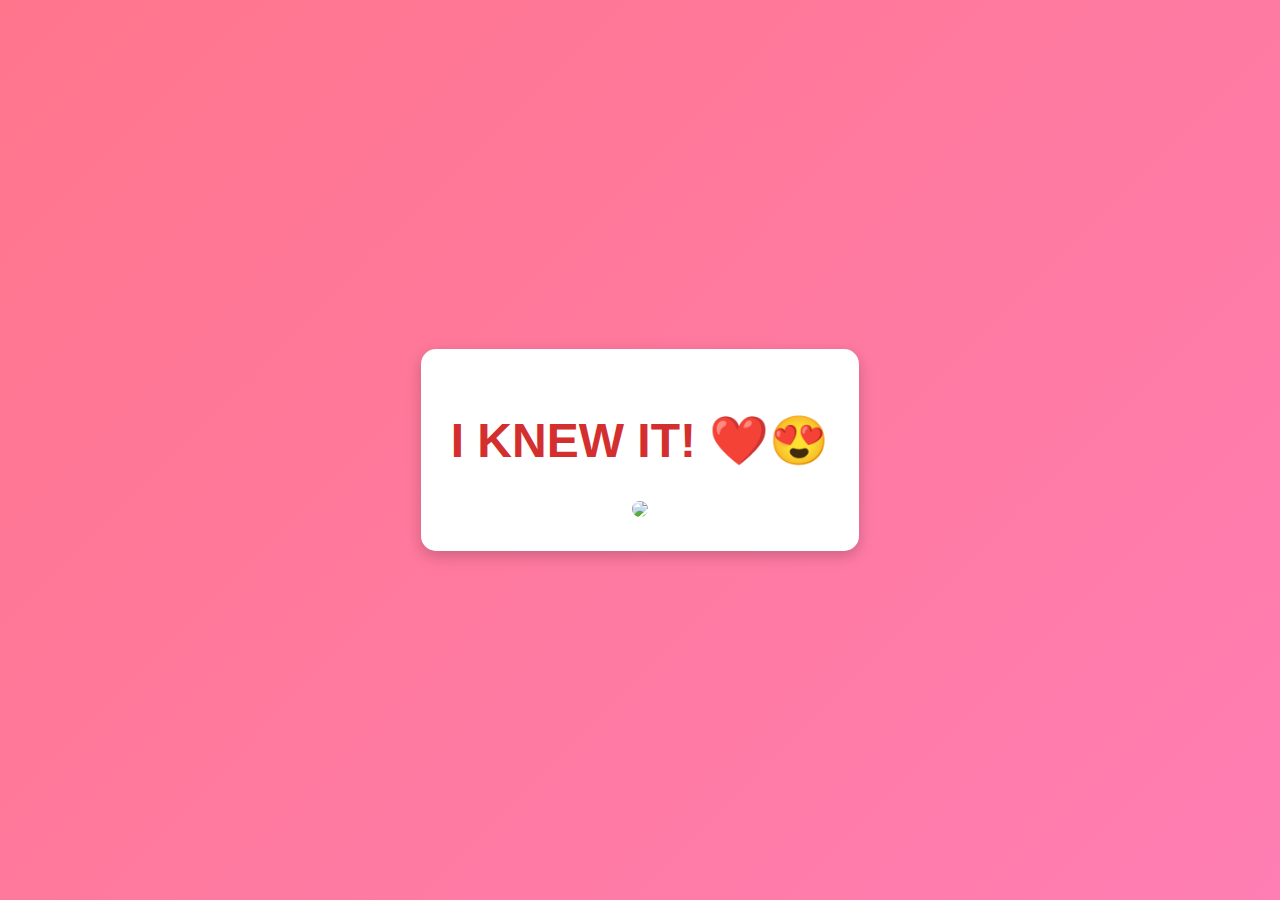
==== yes_page.html @ 38ff145e "first commit" ====
<!DOCTYPE html>
<html lang="en">
<head>
    <meta charset="UTF-8">
    <meta name="viewport" content="width=device-width, initial-scale=1.0">
    <title>Knew you would say yes! ❤️</title>
    <link rel="stylesheet" href="yes_style.css">
</head>
<body>
    <div class="container">
        <h1 class="header_text">I KNEW IT! ❤️😍</h1>
        <div class="gif_container">
            <img src="https://media4.giphy.com/media/9XY4f3FgFTT4QlaYqa/giphy.gif">
        </div>
    </div>
</body>
</html>
---- yes_style.css ----
body {
    display: flex;
    justify-content: center;
    align-items: center;
    height: 100vh;
    margin: 0;
    background: linear-gradient(135deg, #ff758c, #ff7eb3);
    font-family: 'Arial', sans-serif;
    text-align: center;
    overflow: hidden;
}

.container {
    text-align: center;
    background: white;
    padding: 30px;
    border-radius: 15px;
    box-shadow: 0px 5px 15px rgba(0, 0, 0, 0.2);
    animation: popIn 1s ease-in-out;
}

.header_text {
    font-size: 3em;
    color: #d32f2f;
    animation: bounce 1.5s infinite alternate;
}

.gif_container img {
    width: 100%;
    max-width: 500px;
    height: auto;
    border-radius: 10px;
}
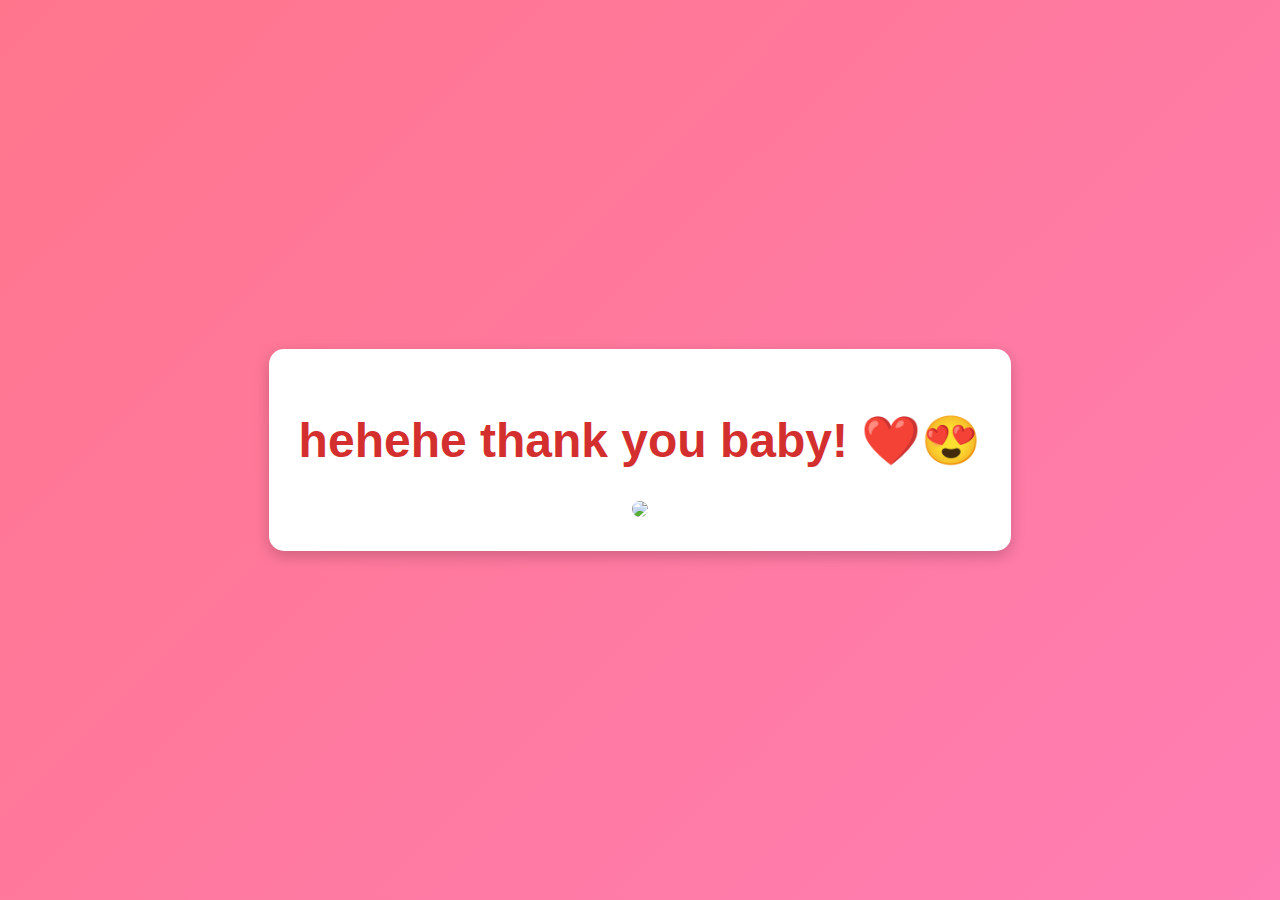
==== commit d3a6ad22: "test22" ====
--- a/yes_page.html
+++ b/yes_page.html
@@ -8,7 +8,7 @@
 </head>
 <body>
     <div class="container">
-        <h1 class="header_text">I KNEW IT! ❤️😍</h1>
+        <h1 class="header_text">hehehe thank you baby! ❤️😍</h1>
         <div class="gif_container">
             <img src="https://media4.giphy.com/media/9XY4f3FgFTT4QlaYqa/giphy.gif">
         </div>
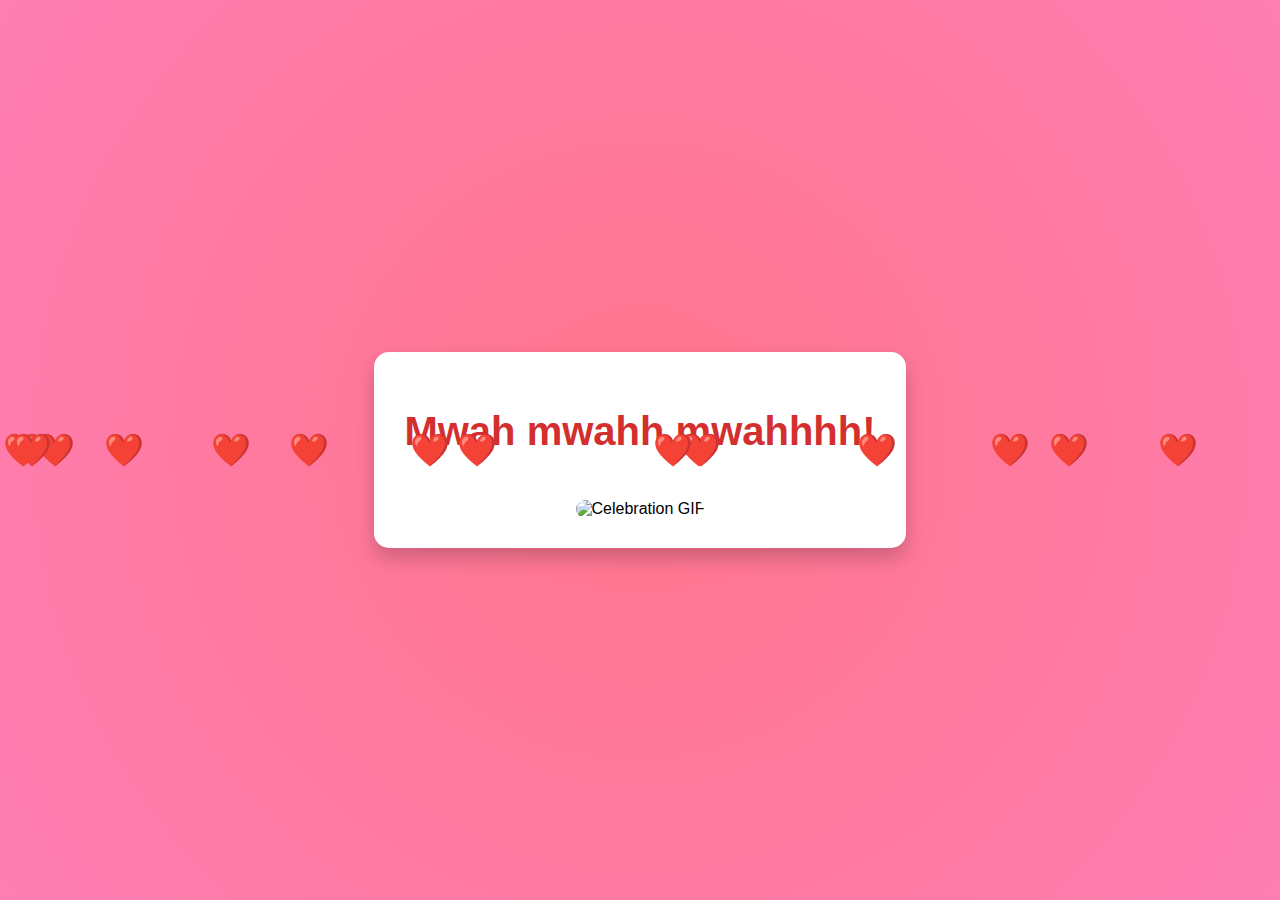
==== commit 72fa179a: "Final test" ====
--- a/yes_page.html
+++ b/yes_page.html
@@ -3,15 +3,51 @@
 <head>
     <meta charset="UTF-8">
     <meta name="viewport" content="width=device-width, initial-scale=1.0">
-    <title>Knew you would say yes! ❤️</title>
-    <link rel="stylesheet" href="yes_style.css">
+    <title>Knew you would say yes!</title>
+    <link rel="stylesheet" href="./yes_style.css">
 </head>
 <body>
     <div class="container">
-        <h1 class="header_text">hehehe thank you baby! ❤️😍</h1>
+        <h1 class="header_text">Mwah mwahh mwahhhh!</h1>
         <div class="gif_container">
-            <img src="https://media4.giphy.com/media/9XY4f3FgFTT4QlaYqa/giphy.gif">
+            <img src="https://media.tenor.com/gUiu1zyxfzYAAAAi/bear-kiss-bear-kisses.gif" alt="Celebration GIF">
         </div>
     </div>
+    <script>
+      /* Creates floating hearts */
+      function createHearts() {
+        for (let i = 0; i < 15; i++) {
+            let heart = document.createElement("div");
+            heart.classList.add("heart");
+            heart.innerHTML = "❤️";
+            heart.style.left = `${Math.random() * 100}vw`;
+            heart.style.animationDuration = `${2 + Math.random() * 3}s`;
+            document.body.appendChild(heart);
+
+            setTimeout(() => heart.remove(), 5000);
+        }
+    }
+
+     /* Simulates confetti effect */
+     function showConfetti() {
+        for (let i = 0; i < 50; i++) {
+            let confetti = document.createElement("div");
+            confetti.classList.add("confetti");
+            confetti.style.left = `${Math.random() * 100}vw`;
+            confetti.style.top = `-10px`;
+            confetti.style.backgroundColor = `hsl(${Math.random() * 360}, 100%, 50%)`;
+            confetti.style.animationDuration = `${1 + Math.random() * 2}s`;
+            document.body.appendChild(confetti);
+
+            setTimeout(() => confetti.remove(), 3000);
+        }
+    }
+
+        // Trigger effects when the page loads
+        window.onload = () => {
+            createHearts();
+            showConfetti();
+        };
+    </script>
 </body>
 </html>
--- a/yes_style.css
+++ b/yes_style.css
@@ -1,33 +1,149 @@
+/* Background with a glowing effect */
 body {
     display: flex;
     justify-content: center;
     align-items: center;
     height: 100vh;
     margin: 0;
-    background: linear-gradient(135deg, #ff758c, #ff7eb3);
+    background: radial-gradient(circle, #ff758c, #ff7eb3);
     font-family: 'Arial', sans-serif;
     text-align: center;
     overflow: hidden;
-}
-
-.container {
+    animation: glow 2s infinite alternate;
+  }
+  
+  /* Smooth glowing animation */
+  @keyframes glow {
+    from { background: radial-gradient(circle, #ff758c, #ff5e6c); }
+    to { background: radial-gradient(circle, #ff7eb3, #ff3e6b); }
+  }
+  
+  .container {
     text-align: center;
     background: white;
     padding: 30px;
     border-radius: 15px;
-    box-shadow: 0px 5px 15px rgba(0, 0, 0, 0.2);
-    animation: popIn 1s ease-in-out;
-}
-
-.header_text {
-    font-size: 3em;
+    box-shadow: 0px 10px 20px rgba(0, 0, 0, 0.2);
+    animation: fadeIn 1.5s ease-in-out;
+  }
+  
+  /* Smooth fade-in animation */
+  @keyframes fadeIn {
+    from { opacity: 0; transform: scale(0.9); }
+    to { opacity: 1; transform: scale(1); }
+  }
+  
+  h1 {
+    font-size: 2.5em;
     color: #d32f2f;
-    animation: bounce 1.5s infinite alternate;
-}
-
-.gif_container img {
-    width: 100%;
-    max-width: 500px;
+  }
+  
+  /* Buttons */
+  .buttons {
+    margin-top: 20px;
+    position: relative;
+  }
+  
+  button {
+    font-size: 1.5em;
+    padding: 12px 25px;
+    margin: 10px;
+    border: none;
+    border-radius: 50px;
+    cursor: pointer;
+    transition: all 0.3s ease;
+  }
+  
+  .yes-button {
+    background-color: #4caf50;
+    color: white;
+    box-shadow: 0px 4px 8px rgba(0, 0, 0, 0.2);
+  }
+  
+  .yes-button:hover {
+    transform: scale(1.2);
+    background-color: #45a049;
+  }
+  
+  /* "No" Button moves away */
+  .no-button {
+    background-color: #f44336;
+    color: white;
+    position: absolute;
+  }
+  
+  .no-button:hover {
+    transform: scale(0.8);
+  }
+  
+  /* GIF container */
+  .gif_container img {
+    max-width: 100%;
     height: auto;
     border-radius: 10px;
-}
+    margin-top: 20px;
+  }
+  
+  /* Floating hearts animation */
+  @keyframes floatingHearts {
+    0% { transform: translateY(0); opacity: 1; }
+    100% { transform: translateY(-100vh); opacity: 0; }
+  }
+  
+  .heart {
+    position: absolute;
+    font-size: 2rem;
+    color: red;
+    animation: floatingHearts 5s linear infinite;
+  }
+  
+  /* Confetti */
+  .confetti {
+    position: absolute;
+    width: 10px;
+    height: 10px;
+    background: red;
+    opacity: 0.7;
+    border-radius: 50%;
+    animation: confetti-fall 3s linear infinite;
+  }
+  
+  @keyframes confetti-fall {
+    0% { transform: translateY(0); opacity: 1; }
+    100% { transform: translateY(100vh); opacity: 0; }
+  }
+  
+  
+  /* Funny rejection messages */
+  .funny-message {
+    position: absolute;
+    background: rgba(255, 255, 255, 0.9);
+    padding: 10px;
+    border-radius: 8px;
+    font-size: 1.2em;
+    font-weight: bold;
+    color: #d32f2f;
+    top: 10px;
+    left: 50%;
+    transform: translateX(-50%);
+    animation: fadeInOut 1.5s ease-in-out;
+  }
+  
+  /* Pleading GIFs */
+  .pleading-gif {
+    position: absolute;
+    bottom: 10px;
+    left: 50%;
+    transform: translateX(-50%);
+    width: 150px;
+    height: auto;
+    animation: fadeInOut 3s ease-in-out;
+  }
+  
+  /* Fade in & out animation */
+  @keyframes fadeInOut {
+    0% { opacity: 0; transform: translateY(10px); }
+    50% { opacity: 1; transform: translateY(0); }
+    100% { opacity: 0; transform: translateY(-10px); }
+  }
+  